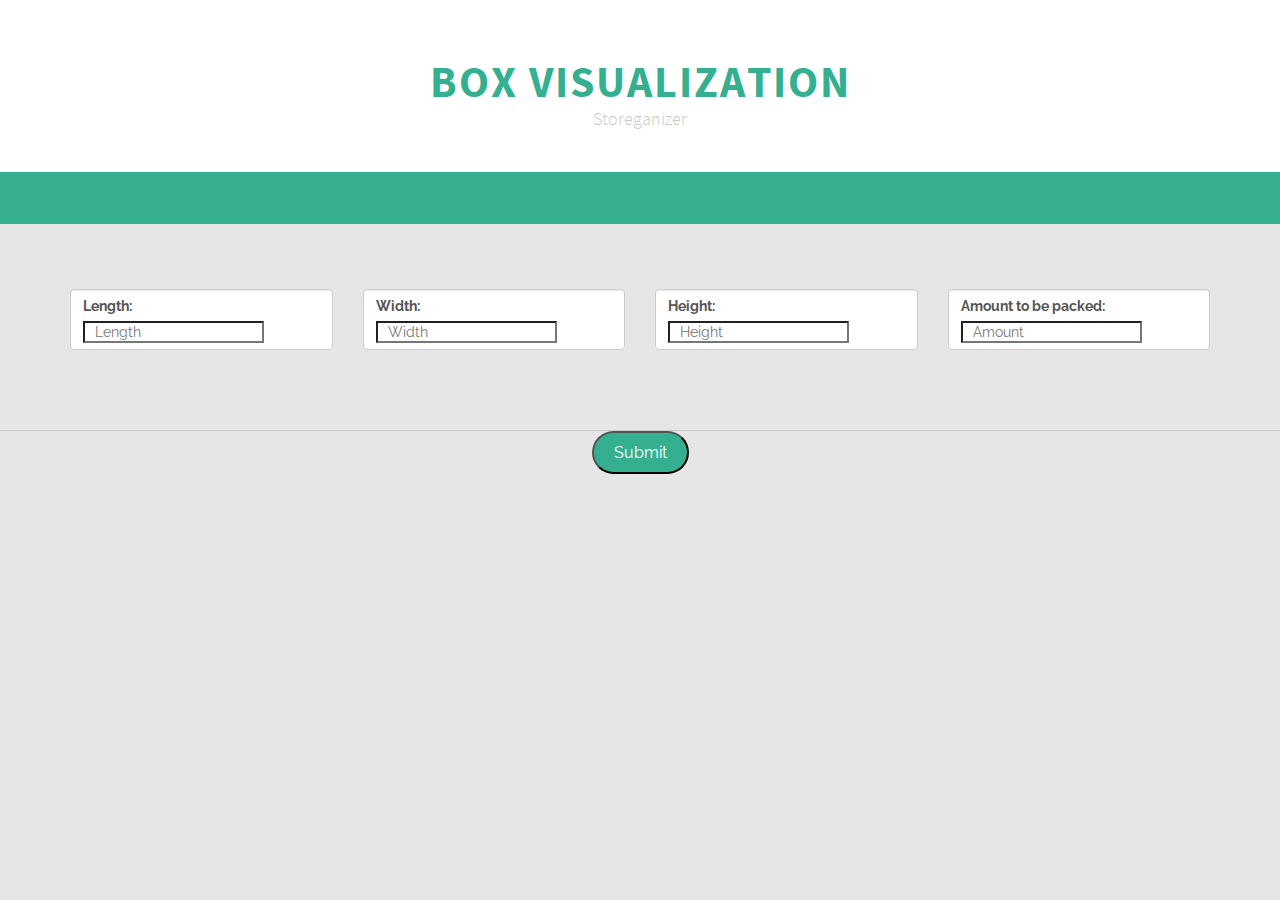
==== BPVis2/index.html @ a6f9ca33 "sarah visuals" ====
<!DOCTYPE html>
<html lang="en">

<head>
    <meta charset="UTF-8">
    <title>Box Visualization</title>
    <script src="pixi.min.js"></script>
    <script src="jquery-3.2.0.min.js"></script>
    <script src="printer.js"></script>
    <link rel="stylesheet" type="text/css" href="boxes.css">

    <!-- Bootstrap core CSS -->
    <link href="css/bootstrap.css" rel="stylesheet">
    <link rel="stylesheet" href="css/normalize.css">
    <link rel="stylesheet" href="css/component.css">
    <link rel="stylesheet" href="css/custom-styles.css">
    <link rel="stylesheet" href="css/font-awesome.css">


    <link rel="stylesheet" href="css/demo.css">
    <link rel="stylesheet" href="css/font-awesome-ie7.css">

    <script src="js/jquery.mobilemenu.js"></script>
    <script src="js/html5shiv.js"></script>
    <script src="js/respond.min.js"></script>
    <script>
        $(document).ready(function(){
            $('.menu').mobileMenu();
        });
    </script>
</head>

<body>

<div id = "Main" class="header-wrapper">
    <div  class="site-name">
        <h1>BOX VISUALIZATION</h1>
        <h2>Storeganizer</h2>
    </div>
</div>
<div id = "Menu" class="menu">
    <div class="navbar">
        <div class="container">
            <div class="navbar-header">
                <button type="button" class="navbar-toggle" data-toggle="collapse" data-target=".navbar-collapse">
                    <i class="fw-icon-th-list"></i>
                </button>
            </div>
            <div class="navbar-collapse collapse">
                <ul class="nav navbar-nav">
                </ul>
            </div><!--/.navbar-collapse -->
        </div>
    </div>
    <div class="mini-menu">
        <label>
            <select class="selectnav">
                <option value="#" selected="">Home</option>
                <option value="#">About</option>
                <option value="#">→ Another action</option>
                <option value="#">→ Something else here</option>
                <option value="#">→ Another action</option>
                <option value="#">→ Something else here</option>
                <option value="#">Services</option>
                <option value="#">Work</option>
                <option value="#">Contact</option>
            </select>
        </label>
    </div>
</div>
<div id="form">
    <form>
        <div class="container">
            <div class="featured-block">
                <div class="row">
                    <div class="col-md-3">
                        <div class="block">
                            <div class="form-group">
                                <label for="boxlength">Length:</label>
                                <br>
                                <input type="number" name="boxlength" id="boxlength" placeholder="  Length">
                            </div>
                        </div>
                    </div>
                    <div class="col-md-3">
                        <div class="block">
                            <div class="form-group">
                                <label for="boxwith">Width:<br></label>
                                <br>
                                <input type="number" name="boxwidth" id="boxwith" placeholder="  Width">
                            </div>
                        </div>
                    </div>
                    <div class="col-md-3">
                        <div class="block">
                            <div class="form-group">
                                <label for="boxheight">Height:<br></label>
                                <br>
                                <input type="number" name="boxheight" id="boxheight" placeholder="  Height">
                            </div>
                        </div>
                    </div>
                    <div class="col-md-3">
                        <div class="block">
                            <div class="form-group">
                                <label for="boxamount">Amount to be packed:</label>
                                <br>
                                <input type="number" name="boxamount" id="boxamount" placeholder="  Amount">
                            </div>
                        </div>
                    </div>
                </div>
            </div>
        </div>

        <div class="ruler"></div>
        <div class="text-center">
            <input type="button" onclick="submitform()" value="Submit">
        </div>
    </form>
</div>





<div id="visualisation">


</div>







<script src="js/jquery-1.9.1.js"></script>
<script src="js/bootstrap.js"></script>
<script src="js/modernizr-2.6.2-respond-1.1.0.min.js"></script>


</body>

</html>
---- BPVis2/boxes.css ----
.container {
    margin: 10px;
}

#visualisation {
    display: flex;
    justify-content: space-between;
    flex-flow: column wrap;
}

.layer {
    margin: 10px;
    display: flex;
    justify-content: center;
    flex-flow: column nowrap;
}
---- BPVis2/css/component.css ----
*,
*:after,
*::before {
    -webkit-box-sizing: border-box;
    -moz-box-sizing: border-box;
    box-sizing: border-box;
}

body {
	font-family: 'Raleway', sans-serif;
}

nav a {
	position: relative;
	display: inline-block;
	margin: 15px 25px;
	outline: none;
	color: #fff;
	text-decoration: none;
	text-transform: uppercase;
	letter-spacing: 1px;
	font-weight: 400;
	text-shadow: 0 0 1px rgba(255,255,255,0.3);
	font-size: 1.35em;
}

nav a:hover,
nav a:focus {
	outline: none;
}

/* Effect 1: Brackets */
.cl-effect-1 a::before,
.cl-effect-1 a::after {
	display: inline-block;
	opacity: 0;
	-webkit-transition: -webkit-transform 0.3s, opacity 0.2s;
	-moz-transition: -moz-transform 0.3s, opacity 0.2s;
	transition: transform 0.3s, opacity 0.2s;
}

.cl-effect-1 a::before {
	margin-right: 10px;
	content: '[';
	-webkit-transform: translateX(20px);
	-moz-transform: translateX(20px);
	transform: translateX(20px);
}

.cl-effect-1 a::after {
	margin-left: 10px;
	content: ']';
	-webkit-transform: translateX(-20px);
	-moz-transform: translateX(-20px);
	transform: translateX(-20px);
}

.cl-effect-1 a:hover::before,
.cl-effect-1 a:hover::after,
.cl-effect-1 a:focus::before,
.cl-effect-1 a:focus::after {
	opacity: 1;
	-webkit-transform: translateX(0px);
	-moz-transform: translateX(0px);
	transform: translateX(0px);
}

/* Effect 2: 3D rolling links, idea from http://hakim.se/thoughts/rolling-links */
.cl-effect-2 a {
	line-height: 44px;
	-webkit-perspective: 1000px;
	-moz-perspective: 1000px;
	perspective: 1000px;
}

.cl-effect-2 a span {
	position: relative;
	display: inline-block;
	padding: 0 14px;
	background: #2195de;
	-webkit-transition: -webkit-transform 0.3s;
	-moz-transition: -moz-transform 0.3s;
	transition: transform 0.3s;
	-webkit-transform-origin: 50% 0;
	-moz-transform-origin: 50% 0;
	transform-origin: 50% 0;
	-webkit-transform-style: preserve-3d;
	-moz-transform-style: preserve-3d;
	transform-style: preserve-3d;
}

.csstransforms3d .cl-effect-2 a span::before {
	position: absolute;
	top: 100%;
	left: 0;
	width: 100%;
	height: 100%;
	background: #0965a0;
	content: attr(data-hover);
	-webkit-transition: background 0.3s;
	-moz-transition: background 0.3s;
	transition: background 0.3s;
	-webkit-transform: rotateX(-90deg);
	-moz-transform: rotateX(-90deg);
	transform: rotateX(-90deg);
	-webkit-transform-origin: 50% 0;
	-moz-transform-origin: 50% 0;
	transform-origin: 50% 0;
}

.cl-effect-2 a:hover span,
.cl-effect-2 a:focus span {
	-webkit-transform: rotateX(90deg) translateY(-22px);
	-moz-transform: rotateX(90deg) translateY(-22px);
	transform: rotateX(90deg) translateY(-22px);
}

.csstransforms3d .cl-effect-2 a:hover span::before,
.csstransforms3d .cl-effect-2 a:focus span::before {
	background: #28a2ee;	
}

/* Effect 3: bottom line slides/fades in */
.cl-effect-3 a {
	padding: 8px 0;
}

.cl-effect-3 a::after {
	position: absolute;
	top: 100%;
	left: 0;
	width: 100%;
	height: 4px;
	background: rgba(0,0,0,0.1);
	content: '';
	opacity: 0;
	-webkit-transition: opacity 0.3s, -webkit-transform 0.3s;
	-moz-transition: opacity 0.3s, -moz-transform 0.3s;
	transition: opacity 0.3s, transform 0.3s;
	-webkit-transform: translateY(10px);
	-moz-transform: translateY(10px);
	transform: translateY(10px);
}

.cl-effect-3 a:hover::after,
.cl-effect-3 a:focus::after {
	opacity: 1;
	-webkit-transform: translateY(0px);
	-moz-transform: translateY(0px);
	transform: translateY(0px);
}

/* Effect 4: bottom border enlarge */
.cl-effect-4 a {
	padding: 0 0 10px;
}

.cl-effect-4 a::after {
	position: absolute;
	top: 100%;
	left: 0;
	width: 100%;
	height: 1px;
	background: #fff;
	content: '';
	opacity: 0;
	-webkit-transition: height 0.3s, opacity 0.3s, -webkit-transform 0.3s;
	-moz-transition: height 0.3s, opacity 0.3s, -moz-transform 0.3s;
	transition: height 0.3s, opacity 0.3s, transform 0.3s;
	-webkit-transform: translateY(-10px);
	-moz-transform: translateY(-10px);
	transform: translateY(-10px);
}

.cl-effect-4 a:hover::after,
.cl-effect-4 a:focus::after {
	height: 5px;
	opacity: 1;
	-webkit-transform: translateY(0px);
	-moz-transform: translateY(0px);
	transform: translateY(0px);
}

/* Effect 5: same word slide in */
.cl-effect-5 a {
	overflow: hidden;
	padding: 0 4px;
	height: 1em;
}

.cl-effect-5 a span {
	position: relative;
	display: inline-block;
	-webkit-transition: -webkit-transform 0.3s;
	-moz-transition: -moz-transform 0.3s;
	transition: transform 0.3s;
}

.cl-effect-5 a span::before {
	position: absolute;
	top: 100%;
	content: attr(data-hover);
	font-weight: 700;
	-webkit-transform: translate3d(0,0,0);
	-moz-transform: translate3d(0,0,0);
	transform: translate3d(0,0,0);
}

.cl-effect-5 a:hover span,
.cl-effect-5 a:focus span {
	-webkit-transform: translateY(-100%);
	-moz-transform: translateY(-100%);
	transform: translateY(-100%);
}

/* Effect 5: same word slide in and border bottom */
.cl-effect-6 a {
	margin: 0 10px;
	padding: 10px 20px;
}

.cl-effect-6 a::before {
	position: absolute;
	top: 0;
	left: 0;
	width: 100%;
	height: 2px;
	background: #fff;
	content: '';
	-webkit-transition: top 0.3s;
	-moz-transition: top 0.3s;
	transition: top 0.3s;
}

.cl-effect-6 a::after {
	position: absolute;
	top: 0;
	left: 0;
	width: 2px;
	height: 2px;
	background: #fff;
	content: '';
	-webkit-transition: height 0.3s;
	-moz-transition: height 0.3s;
	transition: height 0.3s;
}

.cl-effect-6 a:hover::before {
	top: 100%;
	opacity: 1;
}

.cl-effect-6 a:hover::after {
	height: 100%;
} 

/* Effect 7: second border slides up */
.cl-effect-7 a {
	padding: 12px 10px 10px;
	color: #566473;
	text-shadow: none;
	font-weight: 700;
}

.cl-effect-7 a::before,
.cl-effect-7 a::after {
	position: absolute;
	top: 100%;
	left: 0;
	width: 100%;
	height: 3px;
	background: #566473;
	content: '';
	-webkit-transition: -webkit-transform 0.3s;
	-moz-transition: -moz-transform 0.3s;
	transition: transform 0.3s;
	-webkit-transform: scale(0.85);
	-moz-transform: scale(0.85);
	transform: scale(0.85);
}

.cl-effect-7 a::after {
	opacity: 0;
	-webkit-transition: top 0.3s, opacity 0.3s, -webkit-transform 0.3s;
	-moz-transition: top 0.3s, opacity 0.3s, -moz-transform 0.3s;
	transition: top 0.3s, opacity 0.3s, transform 0.3s;
}

.cl-effect-7 a:hover::before,
.cl-effect-7 a:hover::after,
.cl-effect-7 a:focus::before,
.cl-effect-7 a:focus::after {
	-webkit-transform: scale(1);
	-moz-transform: scale(1);
	transform: scale(1);
}

.cl-effect-7 a:hover::after,
.cl-effect-7 a:focus::after {
	top: 0%;
	opacity: 1;
}

/* Effect 8: border slight translate */
.cl-effect-8 a {
	padding: 10px 20px;
}

.cl-effect-8 a::before,
.cl-effect-8 a::after  {
	position: absolute;
	top: 0;
	left: 0;
	width: 100%;
	height: 100%;
	border: 3px solid #354856;
	content: '';
	-webkit-transition: -webkit-transform 0.3s, opacity 0.3s;
	-moz-transition: -moz-transform 0.3s, opacity 0.3s;
	transition: transform 0.3s, opacity 0.3s;
}

.cl-effect-8 a::after  {
	border-color: #fff;
	opacity: 0;
	-webkit-transform: translateY(-7px) translateX(6px);
	-moz-transform: translateY(-7px) translateX(6px);
	transform: translateY(-7px) translateX(6px);
}

.cl-effect-8 a:hover::before,
.cl-effect-8 a:focus::before {
	opacity: 0;
	-webkit-transform: translateY(5px) translateX(-5px);
	-moz-transform: translateY(5px) translateX(-5px);
	transform: translateY(5px) translateX(-5px);
}

.cl-effect-8 a:hover::after,
.cl-effect-8 a:focus::after  {
	opacity: 1;
	-webkit-transform: translateY(0px) translateX(0px);
	-moz-transform: translateY(0px) translateX(0px);
	transform: translateY(0px) translateX(0px);
}

/* Effect 9: second text and borders */
.cl-effect-9 a {
	margin: 0 20px;
	padding: 18px 20px;
}

.cl-effect-9 a::before,
.cl-effect-9 a::after {
	position: absolute;
	top: 0;
	left: 0;
	width: 100%;
	height: 1px;
	background: #fff;
	content: '';
	opacity: 0.2;
	-webkit-transition: opacity 0.3s, height 0.3s;
	-moz-transition: opacity 0.3s, height 0.3s;
	transition: opacity 0.3s, height 0.3s;
}

.cl-effect-9 a::after {
	top: 100%;
	opacity: 0;
	-webkit-transition: -webkit-transform 0.3s, opacity 0.3s;
	-moz-transition: -moz-transform 0.3s, opacity 0.3s;
	transition: transform 0.3s, opacity 0.3s;
	-webkit-transform: translateY(-10px);
	-moz-transform: translateY(-10px);
	transform: translateY(-10px);
}

.cl-effect-9 a span:first-child {
	z-index: 2;
	display: block;
	font-weight: 300;
}

.cl-effect-9 a span:last-child {
	z-index: 1;
	display: block;
	padding: 8px 0 0 0;
	color: rgba(0,0,0,0.4);
	text-shadow: none;
	text-transform: none;
	font-style: italic;
	font-size: 0.75em;
	font-family: Palatino, "Palatino Linotype", "Palatino LT STD", "Book Antiqua", Georgia, serif;
	opacity: 0;
	-webkit-transition: -webkit-transform 0.3s, opacity 0.3s;
	-moz-transition: -moz-transform 0.3s, opacity 0.3s;
	transition: transform 0.3s, opacity 0.3s;
	-webkit-transform: translateY(-100%);
	-moz-transform: translateY(-100%);
	transform: translateY(-100%);
}

.cl-effect-9 a:hover::before,
.cl-effect-9 a:focus::before {
	height: 6px;
}

.cl-effect-9 a:hover::before,
.cl-effect-9 a:hover::after,
.cl-effect-9 a:focus::before,
.cl-effect-9 a:focus::after {
	opacity: 1;
	-webkit-transform: translateY(0px);
	-moz-transform: translateY(0px);
	transform: translateY(0px);
}

.cl-effect-9 a:hover span:last-child,
.cl-effect-9 a:focus span:last-child {
	opacity: 1;
	-webkit-transform: translateY(0%);
	-moz-transform: translateY(0%);
	transform: translateY(0%);
}

/* Effect 10: reveal, push out */
.cl-effect-10  {
	position: relative;
	z-index: 1;
}

.cl-effect-10 a {
	overflow: hidden;
	margin: 0 15px;
}

.cl-effect-10 a span {
	display: block;
	padding: 10px 20px;
	background: #0f7c67;
	-webkit-transition: -webkit-transform 0.3s;
	-moz-transition: -moz-transform 0.3s;
	transition: transform 0.3s;
}

.cl-effect-10 a::before {
	position: absolute;
	top: 0;
	left: 0;
	z-index: -1;
	padding: 10px 20px;
	width: 100%;
	height: 100%;
	background: #fff;
	color: #0f7c67;
	content: attr(data-hover);
	-webkit-transition: -webkit-transform 0.3s;
	-moz-transition: -moz-transform 0.3s;
	transition: transform 0.3s;
	-webkit-transform: translateX(-25%);
}

.cl-effect-10 a:hover span,
.cl-effect-10 a:focus span {
	-webkit-transform: translateX(100%);
	-moz-transform: translateX(100%);
	transform: translateX(100%);
}

.cl-effect-10 a:hover::before,
.cl-effect-10 a:focus::before {
	-webkit-transform: translateX(0%);
	-moz-transform: translateX(0%);
	transform: translateX(0%);
}

/* Effect 11: text fill based on Lea Verou's animation http://dabblet.com/gist/6046779 */
.cl-effect-11 a {
	padding: 10px 0;
	border-top: 2px solid #0972b4;
	color: #0972b4;
	text-shadow: none;
} 

.cl-effect-11 a::before {
	position: absolute;
	top: 0;
	left: 0;
	overflow: hidden;
	padding: 10px 0;
	max-width: 0;
	border-bottom: 2px solid #fff;
	color: #fff;
	content: attr(data-hover);
	-webkit-transition: max-width 0.5s;
	-moz-transition: max-width 0.5s;
	transition: max-width 0.5s;
}

.cl-effect-11 a:hover::before,
.cl-effect-11 a:focus::before {
	max-width: 100%;
}

/* Effect 12: circle */
.cl-effect-12 a::before,
.cl-effect-12 a::after {
	position: absolute;
	top: 50%;
	left: 50%;
	width: 100px;
	height: 100px;
	border: 2px solid rgba(0,0,0,0.1);
	border-radius: 50%;
	content: '';
	opacity: 0;
	-webkit-transition: -webkit-transform 0.3s, opacity 0.3s;
	-moz-transition: -moz-transform 0.3s, opacity 0.3s;
	transition: transform 0.3s, opacity 0.3s;
	-webkit-transform: translateX(-50%) translateY(-50%) scale(0.2);
	-moz-transform: translateX(-50%) translateY(-50%) scale(0.2);
	transform: translateX(-50%) translateY(-50%) scale(0.2);
}

.cl-effect-12 a::after {
	width: 90px;
	height: 90px;
	border-width: 6px;
	-webkit-transform: translateX(-50%) translateY(-50%) scale(0.8);
	-moz-transform: translateX(-50%) translateY(-50%) scale(0.8);
	transform: translateX(-50%) translateY(-50%) scale(0.8);
}

.cl-effect-12 a:hover::before,
.cl-effect-12 a:hover::after,
.cl-effect-12 a:focus::before,
.cl-effect-12 a:focus::after {
	opacity: 1;
	-webkit-transform: translateX(-50%) translateY(-50%) scale(1);
	-moz-transform: translateX(-50%) translateY(-50%) scale(1);
	transform: translateX(-50%) translateY(-50%) scale(1);
}

/* Effect 13: three circles */
.cl-effect-13 a {
	-webkit-transition: color 0.3s;
	-moz-transition: color 0.3s;
	transition: color 0.3s;
}

.cl-effect-13 a::before {
	position: absolute;
	top: 100%;
	left: 50%;
	color: transparent;
	content: '•';
	text-shadow: 0 0 transparent;
	font-size: 1.2em;
	-webkit-transition: text-shadow 0.3s, color 0.3s;
	-moz-transition: text-shadow 0.3s, color 0.3s;
	transition: text-shadow 0.3s, color 0.3s;
	-webkit-transform: translateX(-50%);
	-moz-transform: translateX(-50%);
	transform: translateX(-50%);
	pointer-events: none;
}

.cl-effect-13 a:hover::before,
.cl-effect-13 a:focus::before {
	color: #fff;
	text-shadow: 10px 0 #fff, -10px 0 #fff;
}

.cl-effect-13 a:hover,
.cl-effect-13 a:focus {
	color: #ba7700;
}

/* Effect 14: border switch */
.cl-effect-14 a {
	padding: 0 20px;
	height: 45px;
	line-height: 45px;
}

.cl-effect-14 a::before,
.cl-effect-14 a::after {
	position: absolute;
	width: 45px;
	height: 2px;
	background: #fff;
	content: '';
	opacity: 0.2;
	-webkit-transition: all 0.3s;
	-moz-transition: all 0.3s;
	transition: all 0.3s;
	pointer-events: none;
}

.cl-effect-14 a::before {
	top: 0;
	left: 0;
	-webkit-transform: rotate(90deg);
	-moz-transform: rotate(90deg);
	transform: rotate(90deg);
	-webkit-transform-origin: 0 0;
	-moz-transform-origin: 0 0;
	transform-origin: 0 0;
}

.cl-effect-14 a::after {
	right: 0;
	bottom: 0;
	-webkit-transform: rotate(90deg);
	-moz-transform: rotate(90deg);
	transform: rotate(90deg);
	-webkit-transform-origin: 100% 0;
	-moz-transform-origin: 100% 0;
	transform-origin: 100% 0;
}

.cl-effect-14 a:hover::before,
.cl-effect-14 a:hover::after,
.cl-effect-14 a:focus::before,
.cl-effect-14 a:focus::after {
	opacity: 1;
}

.cl-effect-14 a:hover::before,
.cl-effect-14 a:focus::before {
	left: 50%;
	-webkit-transform: rotate(0deg) translateX(-50%);
	-moz-transform: rotate(0deg) translateX(-50%);
	transform: rotate(0deg) translateX(-50%);
}

.cl-effect-14 a:hover::after,
.cl-effect-14 a:focus::after {
	right: 50%;
	-webkit-transform: rotate(0deg) translateX(50%);
	-moz-transform: rotate(0deg) translateX(50%);
	transform: rotate(0deg) translateX(50%);
}

/* Effect 15: scale down, reveal */
.cl-effect-15 a {
	color: rgba(0,0,0,0.2);
	font-weight: 700;
	text-shadow: none;
}

.cl-effect-15 a::before {
	color: #fff;
	content: attr(data-hover);
	position: absolute;
	-webkit-transition: -webkit-transform 0.3s, opacity 0.3s;
	-moz-transition: -moz-transform 0.3s, opacity 0.3s;
	transition: transform 0.3s, opacity 0.3s;
}

.cl-effect-15 a:hover::before,
.cl-effect-15 a:focus::before {
	-webkit-transform: scale(0.9);
	-moz-transform: scale(0.9);
	transform: scale(0.9);
	opacity: 0;
}

/* Effect 16: fall down */
.cl-effect-16 a {
	color: #6f8686;
	text-shadow: 0 0 1px rgba(111,134,134,0.3);
}

.cl-effect-16 a::before {
	color: #fff;
	content: attr(data-hover);
	position: absolute;
	opacity: 0;
	text-shadow: 0 0 1px rgba(255,255,255,0.3);
	-webkit-transform: scale(1.1) translateX(10px) translateY(-10px) rotate(4deg);
	-moz-transform: scale(1.1) translateX(10px) translateY(-10px) rotate(4deg);
	transform: scale(1.1) translateX(10px) translateY(-10px) rotate(4deg);
	-webkit-transition: -webkit-transform 0.3s, opacity 0.3s;
	-moz-transition: -moz-transform 0.3s, opacity 0.3s;
	transition: transform 0.3s, opacity 0.3s;
	pointer-events: none;
}

.cl-effect-16 a:hover::before,
.cl-effect-16 a:focus::before {
	-webkit-transform: scale(1) translateX(0px) translateY(0px) rotate(0deg);
	-moz-transform: scale(1) translateX(0px) translateY(0px) rotate(0deg);
	transform: scale(1) translateX(0px) translateY(0px) rotate(0deg);
	opacity: 1;
}

/* Effect 17: move up fade out, push border */
.cl-effect-17 a {
	color: #10649b;
	text-shadow: none;
	padding: 10px 0;
}

.cl-effect-17 a::before {
	color: #fff;
	text-shadow: 0 0 1px rgba(255,255,255,0.3);
	content: attr(data-hover);
	position: absolute;
	-webkit-transition: -webkit-transform 0.3s, opacity 0.3s;
	-moz-transition: -moz-transform 0.3s, opacity 0.3s;
	transition: transform 0.3s, opacity 0.3s;
	pointer-events: none;
}

.cl-effect-17 a::after {
	content: '';
	position: absolute;
	left: 0;
	bottom: 0;
	width: 100%;
	height: 2px;
	background: #fff;
	opacity: 0;
	-webkit-transform: translateY(5px);
	-moz-transform: translateY(5px);
	transform: translateY(5px);
	-webkit-transition: -webkit-transform 0.3s, opacity 0.3s;
	-moz-transition: -moz-transform 0.3s, opacity 0.3s;
	transition: transform 0.3s, opacity 0.3s;
	pointer-events: none;
}

.cl-effect-17 a:hover::before,
.cl-effect-17 a:focus::before {
	opacity: 0;
	-webkit-transform: translateY(-2px);
	-moz-transform: translateY(-2px);
	transform: translateY(-2px);
}

.cl-effect-17 a:hover::after,
.cl-effect-17 a:focus::after {
	opacity: 1;
	-webkit-transform: translateY(0px);
	-moz-transform: translateY(0px);
	transform: translateY(0px);
}

/* Effect 18: cross */
.cl-effect-18 {
	position: relative;
	z-index: 1;
}

.cl-effect-18 a {
	padding: 0 5px;
	color: #b4770d;
	font-weight: 700;
	-webkit-transition: color 0.3s;
	-moz-transition: color 0.3s;
	transition: color 0.3s;
}

.cl-effect-18 a::before,
.cl-effect-18 a::after {
	position: absolute;
	width: 100%;
	left: 0;
	top: 50%;
	height: 2px;
	margin-top: -1px;
	background: #b4770d;
	content: '';
	z-index: -1;
	-webkit-transition: -webkit-transform 0.3s, opacity 0.3s;
	-moz-transition: -moz-transform 0.3s, opacity 0.3s;
	transition: transform 0.3s, opacity 0.3s;
	pointer-events: none;
}

.cl-effect-18 a::before {
	-webkit-transform: translateY(-20px);
	-moz-transform: translateY(-20px);
	transform: translateY(-20px);
}

.cl-effect-18 a::after {
	-webkit-transform: translateY(20px);
	-moz-transform: translateY(20px);
	transform: translateY(20px);
}

.cl-effect-18 a:hover,
.cl-effect-18 a:focus {
	color: #fff;
}

.cl-effect-18 a:hover::before,
.cl-effect-18 a:hover::after,
.cl-effect-18 a:focus::before,
.cl-effect-18 a:focus::after {
	opacity: 0.7;
}

.cl-effect-18 a:hover::before,
.cl-effect-18 a:focus::before {
	-webkit-transform: rotate(45deg);
	-moz-transform: rotate(45deg);
	transform: rotate(45deg);
}

.cl-effect-18 a:hover::after,
.cl-effect-18 a:focus::after {
	-webkit-transform: rotate(-45deg);
	-moz-transform: rotate(-45deg);
	transform: rotate(-45deg);
}

/* Effect 19: 3D side */
.cl-effect-19 a {
	line-height: 2em;
	margin: 15px;
	-webkit-perspective: 800px;
	-moz-perspective: 800px;
	perspective: 800px;
	width: 200px;
}

.cl-effect-19 a span {
	position: relative;
	display: inline-block;
	width: 100%;
	padding: 0 14px;
	background: #e35041;
	-webkit-transition: -webkit-transform 0.4s, background 0.4s;
	-moz-transition: -moz-transform 0.4s, background 0.4s;
	transition: transform 0.4s, background 0.4s;
	-webkit-transform-style: preserve-3d;
	-moz-transform-style: preserve-3d;
	transform-style: preserve-3d;
	-webkit-transform-origin: 50% 50% -100px;
	-moz-transform-origin: 50% 50% -100px;
	transform-origin: 50% 50% -100px;
}

.csstransforms3d .cl-effect-19 a span::before {
	position: absolute;
	top: 0;
	left: 100%;
	width: 100%;
	height: 100%;
	background: #b53a2d;
	content: attr(data-hover);
	-webkit-transition: background 0.4s;
	-moz-transition: background 0.4s;
	transition: background 0.4s;
	-webkit-transform: rotateY(90deg);
	-moz-transform: rotateY(90deg);
	transform: rotateY(90deg);
	-webkit-transform-origin: 0 50%;
	-moz-transform-origin: 0 50%;
	transform-origin: 0 50%;
	pointer-events: none;
}

.cl-effect-19 a:hover span,
.cl-effect-19 a:focus span {
	background: #b53a2d;
	-webkit-transform: rotateY(-90deg);
	-moz-transform: rotateY(-90deg);
	transform: rotateY(-90deg);
}

.csstransforms3d .cl-effect-19 a:hover span::before,
.csstransforms3d .cl-effect-19 a:focus span::before {
	background: #ef5e50;	
}

/* Effect 20: 3D side */
.cl-effect-20 a {
	line-height: 2em;
	-webkit-perspective: 800px;
	-moz-perspective: 800px;
	perspective: 800px;
}

.cl-effect-20 a span {
	position: relative;
	display: inline-block;
	padding: 3px 15px 0;
	background: #587285;
	box-shadow: inset 0 3px #2f4351;
	-webkit-transition: background 0.6s;
	-moz-transition: background 0.6s;
	transition: background 0.6s;
	-webkit-transform-origin: 50% 0;
	-moz-transform-origin: 50% 0;
	transform-origin: 50% 0;
	-webkit-transform-style: preserve-3d;
	-moz-transform-style: preserve-3d;
	transform-style: preserve-3d;
	-webkit-transform-origin: 0% 50%;
	-moz-transform-origin: 0% 50%;
	transform-origin: 0% 50%;
}

.cl-effect-20 a span::before {
	position: absolute;
	top: 0;
	left: 0;
	width: 100%;
	height: 100%;
	background: #fff;
	color: #2f4351;
	content: attr(data-hover);
	-webkit-transform: rotateX(270deg);
	-moz-transform: rotateX(270deg);
	transform: rotateX(270deg);
	-webkit-transition: -webkit-transform 0.6s;
	-moz-transition: -moz-transform 0.6s;
	transition: transform 0.6s;
	-webkit-transform-origin: 0 0;
	-moz-transform-origin: 0 0;
	transform-origin: 0 0;
	pointer-events: none;
}

.cl-effect-20 a:hover span,
.cl-effect-20 a:focus span {
	background: #2f4351;
}

.cl-effect-20 a:hover span::before,
.cl-effect-20 a:focus span::before {
	-webkit-transform: rotateX(10deg);	
	-moz-transform: rotateX(10deg);
	transform: rotateX(10deg);
}

/* Effect 21: borders slight translate */
.cl-effect-21 a {
	padding: 10px;
	color: #237546;
	font-weight: 700;
	text-shadow: none;
	-webkit-transition: color 0.3s;
	-moz-transition: color 0.3s;
	transition: color 0.3s;
}

.cl-effect-21 a::before,
.cl-effect-21 a::after {
	position: absolute;
	left: 0;
	width: 100%;
	height: 2px;
	background: #fff;
	content: '';
	opacity: 0;
	-webkit-transition: opacity 0.3s, -webkit-transform 0.3s;
	-moz-transition: opacity 0.3s, -moz-transform 0.3s;
	transition: opacity 0.3s, transform 0.3s;
	-webkit-transform: translateY(-10px);
	-moz-transform: translateY(-10px);
	transform: translateY(-10px);
}

.cl-effect-21 a::before {
	top: 0;
	-webkit-transform: translateY(-10px);
	-moz-transform: translateY(-10px);
	transform: translateY(-10px);
}

.cl-effect-21 a::after {
	bottom: 0;
	-webkit-transform: translateY(10px);
	-moz-transform: translateY(10px);
	transform: translateY(10px);
}

.cl-effect-21 a:hover,
.cl-effect-21 a:focus {
	color: #fff;
}

.cl-effect-21 a:hover::before,
.cl-effect-21 a:focus::before,
.cl-effect-21 a:hover::after,
.cl-effect-21 a:focus::after {
	opacity: 1;
	-webkit-transform: translateY(0px);
	-moz-transform: translateY(0px);
	transform: translateY(0px);
}
---- BPVis2/css/custom-styles.css ----
/************************************************
	Font family
 ************************************************/
 @font-face {
    font-family: 'source_sans_proregular';
    src: url('../fonts/sourcesanspro-regular-webfont.eot');
    src: url('../fonts/sourcesanspro-regular-webfont.eot?#iefix') format('embedded-opentype'),
         url('../fonts/sourcesanspro-regular-webfont.woff') format('woff'),
         url('../fonts/sourcesanspro-regular-webfont.ttf') format('truetype'),
         url('../fonts/sourcesanspro-regular-webfont.svg#source_sans_proregular') format('svg');
    font-weight: normal;
    font-style: normal;
}



@font-face {
    font-family: 'source_sans_problack';
    src: url('../fonts/sourcesanspro-black-webfont.eot');
    src: url('../fonts/sourcesanspro-black-webfont.eot?#iefix') format('embedded-opentype'),
         url('../fonts/sourcesanspro-black-webfont.woff') format('woff'),
         url('../fonts/sourcesanspro-black-webfont.ttf') format('truetype'),
         url('../fonts/sourcesanspro-black-webfont.svg#source_sans_problack') format('svg');
    font-weight: normal;
    font-style: normal;

}




@font-face {
    font-family: 'source_sans_problack_italic';
    src: url('../fonts/sourcesanspro-blackitalic-webfont.eot');
    src: url('../fonts/sourcesanspro-blackitalic-webfont.eot?#iefix') format('embedded-opentype'),
         url('../fonts/sourcesanspro-blackitalic-webfont.woff') format('woff'),
         url('../fonts/sourcesanspro-blackitalic-webfont.ttf') format('truetype'),
         url('../fonts/sourcesanspro-blackitalic-webfont.svg#source_sans_problack_italic') format('svg');
    font-weight: normal;
    font-style: normal;

}




@font-face {
    font-family: 'source_sans_probold';
    src: url('../fonts/sourcesanspro-bold-webfont.eot');
    src: url('../fonts/sourcesanspro-bold-webfont.eot?#iefix') format('embedded-opentype'),
         url('../fonts/sourcesanspro-bold-webfont.woff') format('woff'),
         url('../fonts/sourcesanspro-bold-webfont.ttf') format('truetype'),
         url('../fonts/sourcesanspro-bold-webfont.svg#source_sans_probold') format('svg');
    font-weight: normal;
    font-style: normal;

}




@font-face {
    font-family: 'source_sans_prolight';
    src: url('../fonts/sourcesanspro-light-webfont.eot');
    src: url('../fonts/sourcesanspro-light-webfont.eot?#iefix') format('embedded-opentype'),
         url('../fonts/sourcesanspro-light-webfont.woff') format('woff'),
         url('../fonts/sourcesanspro-light-webfont.ttf') format('truetype'),
         url('../fonts/sourcesanspro-light-webfont.svg#source_sans_prolight') format('svg');
    font-weight: normal;
    font-style: normal;

}

/************************************************
	Global styles starts here
 ************************************************/
body{background: #e6e6e6; color: #888888; font-size: 14px; line-height: 24px;}
h1, h2, h3, h4, h5, h6{margin: 0;}
h1{}
h2{}
h3{}
h4{}
h5{}
h6{}
p{padding-bottom: 25px; margin: 0;}
.last{padding-bottom: 0;}
.ruler{border-bottom: 1px solid #c9c9c9;}
.img-spacing{margin-right: 30px; margin-bottom: 30px;}

/************************************************
	Menu styles starts here
 ************************************************/
.header-wrapper{overflow: hidden; text-align: center; background: #fff; padding-top: 60px; padding-bottom: 40px;}
.site-name{display: inline-block;}
.site-name h1{margin: 0; font-size: 44px; color: #34b091; font-family: 'source_sans_probold'; text-transform: uppercase; letter-spacing: 2px;}
.site-name h2{font-size: 18px; line-height: 24px; color: #cac8c8; font-family: 'source_sans_prolight';}
.menu{text-align: center; background: #34b091; height: 52px;}
.navbar{display: inline-block; margin-bottom: 0;}

.navbar-nav > li > a{color: #fff; font-size: 16px; background-image: none; border: none; font-family: 'source_sans_probold'; text-transform: uppercase; padding: 15px 0px; padding-right: 40px;}
.navbar-nav > li > a:hover{color: #888888; background: none;}

.mini-menu{display: none;}
    .mini-menu .selectnav{display: none; width: 100%;background: #3b3e4a;font-weight: 600;padding: 10px;height: 42px; color: #fff; border-radius: 5px; cursor: pointer; outline: 0; border:none !important;}
    .selectnav select{appearance: none; border:none !important;}
    .mini-menu label {position:relative; width: 100%;}
    .mini-menu label:after {
    content:'<>';
    font:11px "Consolas", monospace;
    color:#fff;
    -webkit-transform:rotate(90deg);
    -moz-transform:rotate(90deg);
    -ms-transform:rotate(90deg);
    transform:rotate(90deg);
    right:14px; top:14px;
    padding:0 0 2px;

    position:absolute;
    pointer-events:none;
    }
    .mini-menu label:before {
    content:'';
    right:6px; top:10px;
    width: 25px; height: 25px;
    background:#3b3e4a;
    position:absolute;
    pointer-events:none;
    display:block;
    }


.banner{}
.banner .carousel-caption{top: 25%;}
.banner .carousel-caption h1{margin: 0; font-size: 60px;font-family: 'source_sans_probold'; color: #fff; letter-spacing: 5px; text-transform: uppercase; padding-bottom: 20px;}
.banner .carousel-caption h2{font-size: 28px; line-height: 36px;font-family: 'source_sans_prolight'; color: #fff; letter-spacing: 3px; padding-bottom: 20px;}
.banner .carousel-caption .btn{color: #fff; font-size: 22px; line-height: 28px; font-family: 'source_sans_problack'; text-transform: uppercase; padding: 10px 25px; background: #34b091; border-radius: 40px; box-shadow: 0 3px 2px 0px #4a4c54; }
.banner .carousel-caption .btn:hover{color: #34b091; background: #fff; transition:all 1s;}
.banner .carousel-control {top: 45%; width: 40px; height: 40px; line-height: 42px; font-size: 30px; background: #34b091; 
                            border-radius: 50px; bottom: 42%; opacity: 0.8;}
.banner .carousel-control:hover{background: #3b3e4a;}                            
.banner .carousel-control.right{right: 10%;}
.banner .carousel-control.left{left: 10%;}

    .banner .carousel-caption h1{ opacity: 0;}
    .banner .carousel-caption h2{ opacity: 0;}
    .banner .carousel-caption .btn{opacity: 0;}
    .banner .carousel-inner:hover img{-webkit-filter: blur(5px); transition:all 5s; }
    .banner .carousel-inner:hover h1{ transition:all 1s; opacity: 0.9 !important;  }
    .banner .carousel-inner:hover h2{ transition:all 1s; opacity: 0.9 !important;  }
    .banner .carousel-inner:hover .btn{ transition:all 1s; opacity: 0.9 !important;  }

/************************************************
	generic styles starts here
 ************************************************/
.featured-block{padding:55px 0; overflow: hidden;}
.featured-block .block{}
.featured-block .block .thumbnail{box-shadow: 0 3px 3px 0 #e0e0e0;}
.featured-block .caption{padding: 25px 15px;}
.featured-block .caption h1{font-size: 18px; line-height: 24px;color: #34b091; text-transform: uppercase;font-family: 'source_sans_probold';  padding-bottom: 10px; letter-spacing: 1px;}
.featured-block .caption p{font-size: 14px; line-height: 24px; color: #888888;font-family: 'source_sans_proregular';}
.featured-block .caption .btn{color: #fff; background: #34b091; font-size: 12px; font-family: 'source_sans_problack'; border-radius: 30px; text-transform: uppercase; line-height: 13px;}
.featured-block .caption .btn:hover{color: #fff; background: #454855; transition:all 1s;}


.featured-item{padding:55px 0;overflow: hidden;}
.featured-item .block{overflow: hidden;}
.featured-item .block ul{margin: 0;overflow: hidden; padding: 0;}
.featured-item .block ul li{list-style: none;float: left;}
.featured-item .block .block-title{padding-bottom: 30px;}
.featured-item .block .block-title h1{font-size: 28px; line-height: 32px; color: #454855; text-transform: uppercase;font-family: 'source_sans_probold'; letter-spacing: 1px;}
.featured-item .block .block-title h2{font-size: 18px; line-height: 24px; color: #454855; font-family: 'source_sans_prolight';}


.user-info{overflow: hidden; float: left;}
.user-info .icon{margin-right: 30px; background: #34b091; color: #fff; border-radius: 10px;
                font-size: 25px; padding: 22px; line-height: 25px; width: 70px; height: 70px; float: left;}
.user-info .icon:hover{background: #454855; color: #fff; transition:all 1s;}
.user-info h1{font-size: 18px; line-height: 24px; color: #3b3e4a;font-family: 'source_sans_probold'; padding-bottom: 10px; text-transform: uppercase;}
.user-info p{}

.block .panel-default > .panel-heading {background: #fff;color: #34b091; font-size: 16px; padding: 0;}
.block .panel-default > .panel-heading .panel-title{line-height: 40px;}
.block .panel-default > .panel-heading .panel-title > a:hover{text-decoration: none;}
.block .panel-default > .panel-collapse{background: #f0f0f0;color: #989898; font-size: 14px;}
.block .panel-default > .panel-collapse .panel-body {padding: 20px 15px;}
.block .panel-group .panel + .panel {
margin-top: 10px;
}

.accordion-caret .accordion-toggle:hover {
        text-decoration: none;
    
    }
    
.accordion-caret .accordion-toggle:before {
    
    vertical-align: -1px;
    
    border-bottom: 0;
    line-height: 0;
}
.accordion-caret .accordion-toggle:not(.collapsed):before {
    
    float: right;
    color:#000;
    display:inline-block;
    content: url(../img/minus-sign.png);

    
}
.accordion-caret .accordion-toggle.collapsed:before {
       
    color:#fff;float: right;
      content: url(../img/plus-sign.png);
    
}
.panel-title .accordion-toggle.collapsed{padding-left: 10px;}
.panel-title .accordion-toggle:not(.collapsed){background: #3b3e4a !important; display: block; padding-left: 10px; color: #fff;}


.featured-content{overflow: hidden; padding: 55px 0;}
.featured-content .block{}
.featured-content .block img{float: left;}
.featured-content .block h1{font-size: 18px; line-height: 24px; color: #454855; padding-bottom: 15px;font-family: 'source_sans_probold'; text-transform: uppercase;}
.featured-content .block .btn{color: #fff; background: #34b091; font-size: 12px; font-family: 'source_sans_problack'; border-radius: 30px; text-transform: uppercase; line-height: 13px;}

.featured-content .block .btn:hover{color: #fff; background: #454855; transition:all 1s;}
/************************************************
	sidebar styles starts here
 ************************************************/

/************************************************
	Footer styles starts here
 ************************************************/
.footer-wrapper{background: #3b3e4a;}
.site-content{padding: 55px 0; overflow: hidden;}
.site-content .block h1{font-size: 18px; line-height: 24px; color: #fff; text-transform: uppercase; font-family: 'source_sans_probold'; padding-bottom: 10px;}
.site-content .block ul{margin: 0; padding: 0;}
.site-content .block ul li{list-style: none; line-height: 28px;}
.site-content .block ul li a{font-size: 14px; color: #cbcbcb;font-family: 'source_sans_proregular'; border-bottom: 1px solid #83858b;} 
.site-content .block ul li a:hover{text-decoration: none; color: #fff;}
.site-content .block .input-group {margin-top: 10px;}
.site-content .block .input-group-btn .btn{border-radius: 0 20px 20px 0; background: #34b091; color: #fff; font-family: 'source_sans_problack'; text-transform: uppercase; border: none; padding: 6px 5px; font-size: 12px; line-height: 23px;}
.site-content .block .input-group-btn .btn:hover{background: #454855; color: #34b091; transition:all 1s;}
.input-group .form-control {border-radius: 19px;background: #454855; border: none;}
.site-content .block .social li a{text-decoration: none; border-bottom: 0;}
.site-content .block .social{margin-top: 8px;}
.social [class^="fw-icon-"]{font-size: 18px; width: 40px; height: 40px; 
                            line-height: 14px; padding:14px; background: #34b091; color: #fff; border-radius: 50%; display: inline-block; margin-right: 5px;}
.social [class^="fw-icon-"]:hover{background: #454855; color: #34b091; transition:all 1s;}
.social li{display: inline-block;}

.copy-rights{color: #34b091;font-family: 'source_sans_proregular'; background: #454855; padding: 35px 0;}
.copy-rights a{color: #34b091;font-size: 14px; font-family: 'source_sans_proregular'; text-decoration: none;}
.copy-rights a:hover{color: #fff;}

/************************************************
    Responsive Tweaks starts here
 ************************************************/
---- BPVis2/css/demo.css ----
@import url(http://fonts.googleapis.com/css?family=Lato:300,400,700|Raleway:400,300,700);
@font-face {
	font-family: 'codropsicons';
	src:url('../fonts/codropsicons/codropsicons.eot');
	src:url('../fonts/codropsicons/codropsicons.eot?#iefix') format('embedded-opentype'),
		url('../fonts/codropsicons/codropsicons.woff') format('woff'),
		url('../fonts/codropsicons/codropsicons.ttf') format('truetype'),
		url('../fonts/codropsicons/codropsicons.svg#codropsicons') format('svg');
	font-weight: normal;
	font-style: normal;
}

.container > header,
.codrops-top {
	font-family: 'Lato', Arial, sans-serif;
}

.container > header {
	margin: 0 auto;
	padding: 2em;
	text-align: center;
	color: #89867e;
}

.container > header h1 {
	font-size: 2.625em;
	line-height: 1.3;
	margin: 0;
	font-weight: 300;
}

.container > header span {
	display: block;
	font-size: 60%;
	color: #ceccc6;
	padding: 0 0 0.6em 0.1em;
}

/* To Navigation Style */
.codrops-top {
	background: #fff;
	background: rgba(255, 255, 255, 0.6);
	text-transform: uppercase;
	width: 100%;
	font-size: 0.69em;
	line-height: 2.2;
}

.codrops-top a {
	text-decoration: none;
	padding: 0 1em;
	letter-spacing: 0.1em;
	color: #888;
	display: inline-block;
}

.codrops-top a:hover {
	background: rgba(255,255,255,0.95);
	color: #716d62;
}

.codrops-top span.right {
	float: right;
}

.codrops-top span.right a {
	float: left;
	display: block;
}

.codrops-icon:before {
	font-family: 'codropsicons';
	margin: 0 4px;
	speak: none;
	font-style: normal;
	font-weight: normal;
	font-variant: normal;
	text-transform: none;
	line-height: 1;
	-webkit-font-smoothing: antialiased;
}

.codrops-icon-drop:before {
	content: "\e001";
}

.codrops-icon-prev:before {
	content: "\e004";
}

.container > section {
	margin: 0 auto;
	padding: 10em 3em;
	text-align: center;
}

.color-1 {
	background: #435a6b;
}

.color-2 {
	background: #f39c12;
}

.color-3 {
	background: #2ac56c;
}

.color-4 {
	background: #0e83cd;
}

.color-5 {
	background: #cd4436;
}

.color-6 {
	background: #f19f0f;
}

.color-7 {
	background: #3fa46a;
}

.color-8 {
	background: #ecf0f1;
}

.color-9 {
	background: #9e487f;
}

.color-10 {
	background: #16a085;
}

.color-11 {
	background: #aab7b7;
}

@media screen and (max-width: 25em) {

	.codrops-icon span {
		display: none;
	}

}
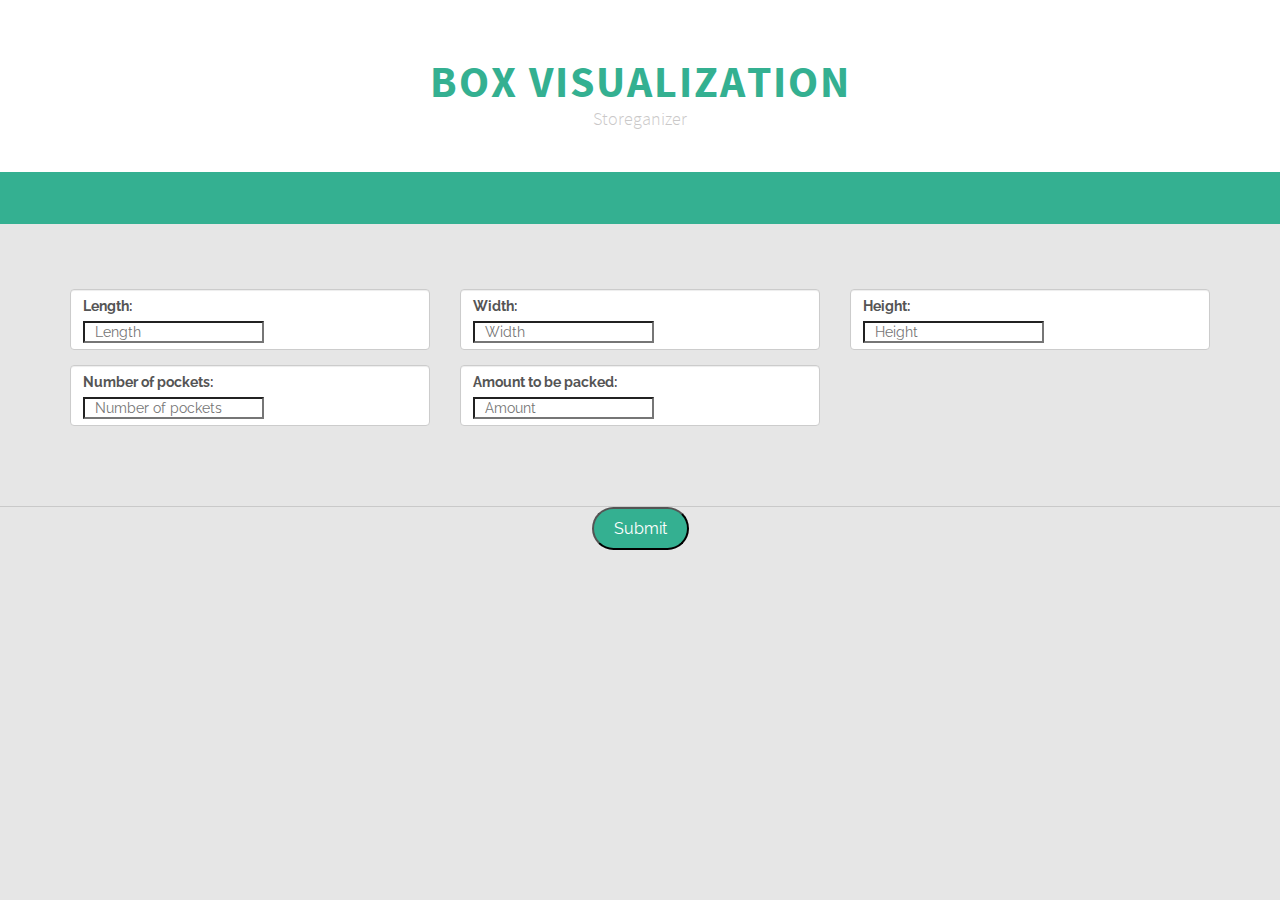
==== commit 3f9c1bfb: "visual" ====
--- a/BPVis2/index.html
+++ b/BPVis2/index.html
@@ -1,13 +1,19 @@
 <!DOCTYPE html>
 <html lang="en">
 
+
+
+
 <head>
+    <!-- Main stylesheet on top -->
+    <link rel="stylesheet" type="text/css" href="/global.css" mce_href="/global.css" href="/global.css" mce_href="/global.css" media="all" />
     <meta charset="UTF-8">
     <title>Box Visualization</title>
     <script src="pixi.min.js"></script>
     <script src="jquery-3.2.0.min.js"></script>
     <script src="printer.js"></script>
     <link rel="stylesheet" type="text/css" href="boxes.css">
+
 
     <!-- Bootstrap core CSS -->
     <link href="css/bootstrap.css" rel="stylesheet">
@@ -73,7 +79,7 @@
         <div class="container">
             <div class="featured-block">
                 <div class="row">
-                    <div class="col-md-3">
+                    <div class="col-sm-4">
                         <div class="block">
                             <div class="form-group">
                                 <label for="boxlength">Length:</label>
@@ -82,7 +88,7 @@
                             </div>
                         </div>
                     </div>
-                    <div class="col-md-3">
+                    <div class="col-sm-4">
                         <div class="block">
                             <div class="form-group">
                                 <label for="boxwith">Width:<br></label>
@@ -91,7 +97,7 @@
                             </div>
                         </div>
                     </div>
-                    <div class="col-md-3">
+                    <div class="col-sm-4">
                         <div class="block">
                             <div class="form-group">
                                 <label for="boxheight">Height:<br></label>
@@ -100,7 +106,16 @@
                             </div>
                         </div>
                     </div>
-                    <div class="col-md-3">
+                    <div class="col-sm-4">
+                        <div class="block">
+                            <div class="form-group">
+                                <label for="numberpockets">Number of pockets:</label>
+                                <br>
+                                <input type="number" name="numberpockets" id="numberpockets" placeholder="  Number of pockets">
+                            </div>
+                        </div>
+                    </div>
+                    <div class="col-sm-4">
                         <div class="block">
                             <div class="form-group">
                                 <label for="boxamount">Amount to be packed:</label>
@@ -138,6 +153,8 @@
 <script src="js/jquery-1.9.1.js"></script>
 <script src="js/bootstrap.js"></script>
 <script src="js/modernizr-2.6.2-respond-1.1.0.min.js"></script>
+<!-- Print only, on bottom -->
+<link rel="stylesheet" href="/print.css"  media="all" />
 
 
 </body>
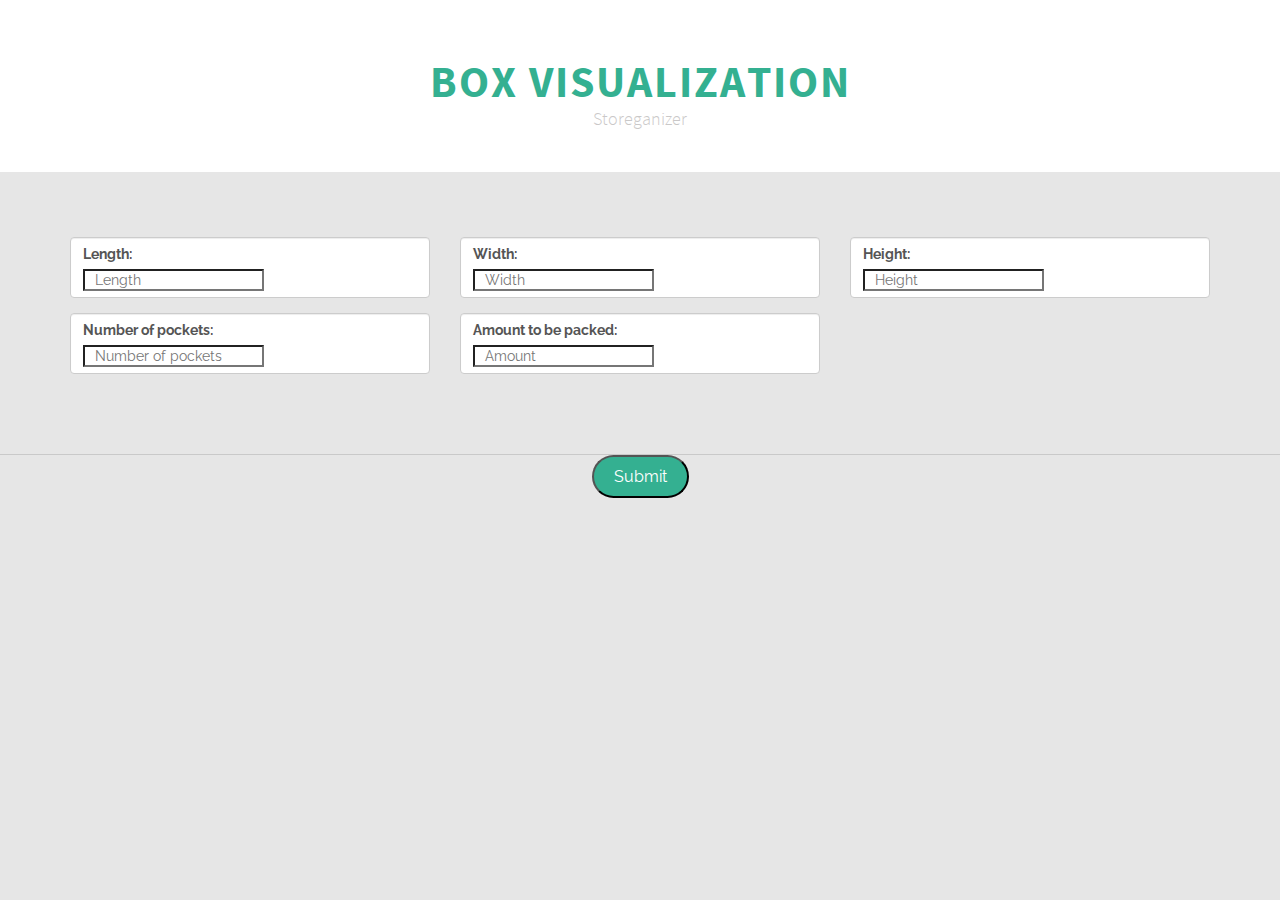
==== commit d0f4f88a: "fixed html, still some troubles with css" ====
--- a/BPVis2/index.html
+++ b/BPVis2/index.html
@@ -8,7 +8,7 @@
     <!-- Main stylesheet on top -->
     <link rel="stylesheet" type="text/css" href="/global.css" mce_href="/global.css" href="/global.css" mce_href="/global.css" media="all" />
     <meta charset="UTF-8">
-    <title>Box Visualization</title>
+    <title>Box Visualisation</title>
     <script src="pixi.min.js"></script>
     <script src="jquery-3.2.0.min.js"></script>
     <script src="printer.js"></script>
@@ -29,6 +29,12 @@
     <script src="js/jquery.mobilemenu.js"></script>
     <script src="js/html5shiv.js"></script>
     <script src="js/respond.min.js"></script>
+
+    <script src="js/jquery-1.9.1.js"></script>
+    <script src="js/bootstrap.js"></script>
+    <script src="js/modernizr-2.6.2-respond-1.1.0.min.js"></script>
+    <!-- Print only, on bottom -->
+    <link rel="stylesheet" href="/print.css"  media="all" />
     <script>
         $(document).ready(function(){
             $('.menu').mobileMenu();
@@ -42,36 +48,6 @@
     <div  class="site-name">
         <h1>BOX VISUALIZATION</h1>
         <h2>Storeganizer</h2>
-    </div>
-</div>
-<div id = "Menu" class="menu">
-    <div class="navbar">
-        <div class="container">
-            <div class="navbar-header">
-                <button type="button" class="navbar-toggle" data-toggle="collapse" data-target=".navbar-collapse">
-                    <i class="fw-icon-th-list"></i>
-                </button>
-            </div>
-            <div class="navbar-collapse collapse">
-                <ul class="nav navbar-nav">
-                </ul>
-            </div><!--/.navbar-collapse -->
-        </div>
-    </div>
-    <div class="mini-menu">
-        <label>
-            <select class="selectnav">
-                <option value="#" selected="">Home</option>
-                <option value="#">About</option>
-                <option value="#">→ Another action</option>
-                <option value="#">→ Something else here</option>
-                <option value="#">→ Another action</option>
-                <option value="#">→ Something else here</option>
-                <option value="#">Services</option>
-                <option value="#">Work</option>
-                <option value="#">Contact</option>
-            </select>
-        </label>
     </div>
 </div>
 <div id="form">
@@ -150,12 +126,6 @@
 
 
 
-<script src="js/jquery-1.9.1.js"></script>
-<script src="js/bootstrap.js"></script>
-<script src="js/modernizr-2.6.2-respond-1.1.0.min.js"></script>
-<!-- Print only, on bottom -->
-<link rel="stylesheet" href="/print.css"  media="all" />
-
 
 </body>
 
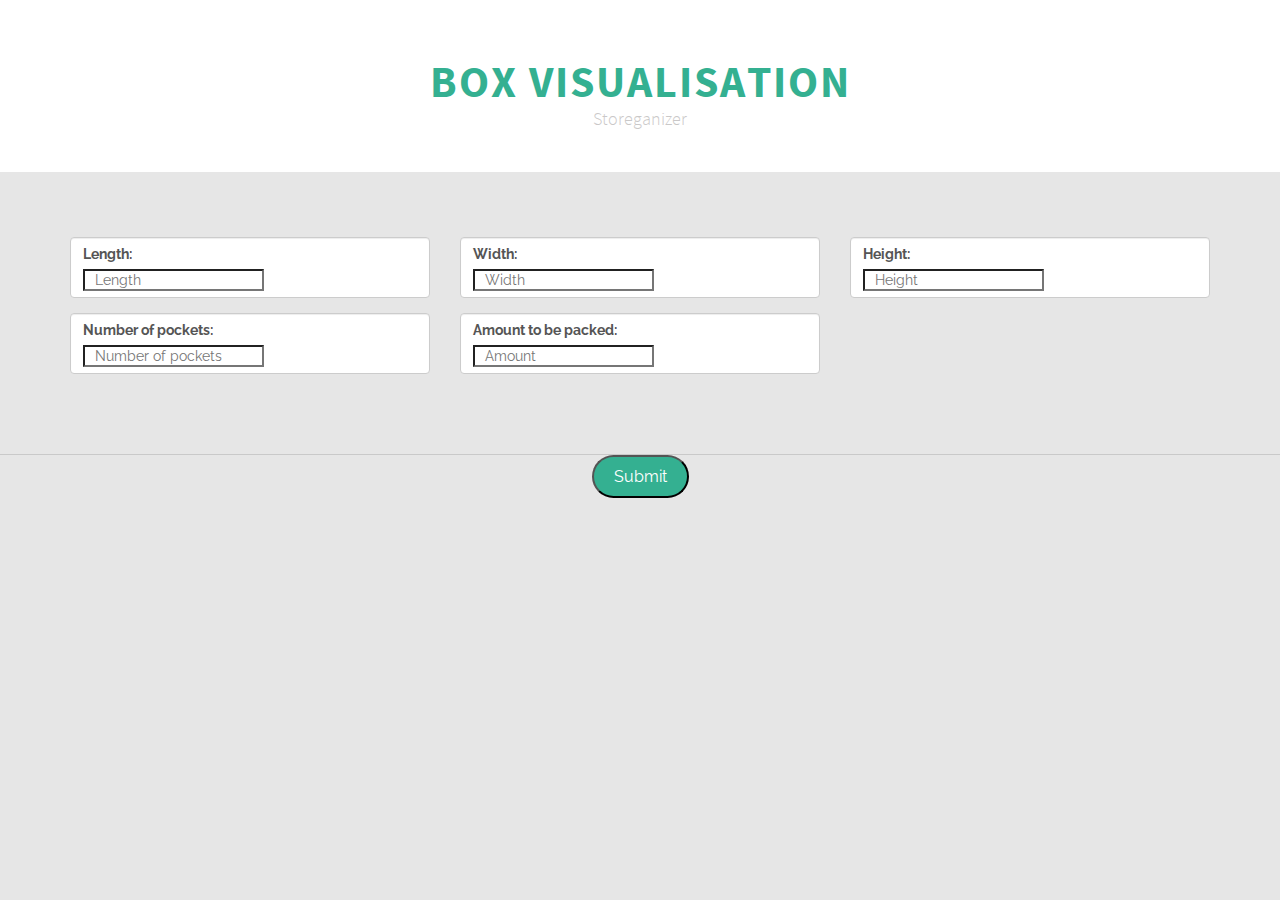
==== commit 8bab48df: "small fixes" ====
--- a/BPVis2/index.html
+++ b/BPVis2/index.html
@@ -46,7 +46,7 @@
 
 <div id = "Main" class="header-wrapper">
     <div  class="site-name">
-        <h1>BOX VISUALIZATION</h1>
+        <h1>BOX VISUALISATION</h1>
         <h2>Storeganizer</h2>
     </div>
 </div>
@@ -115,7 +115,7 @@
 
 
 
-<div id="visualisation">
+<div id="visualisation" class="container">
 
 
 </div>
